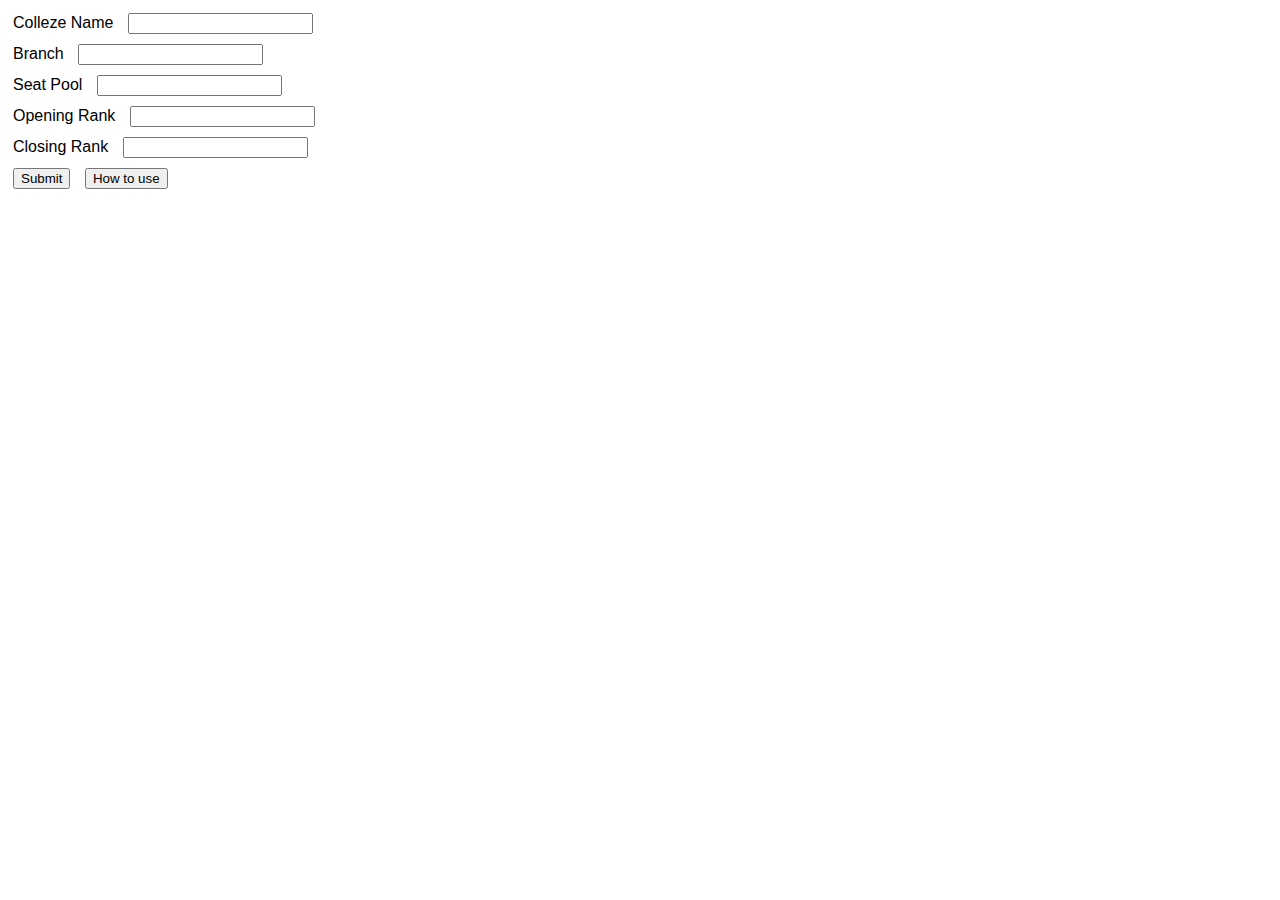
==== Cutoff-filter/index.html @ 002a12ed "Deciding a commit message is harder than coding the commit itself" ====
<!DOCTYPE html>
<html>
<head>
	<title>Automate the boring stuff</title>
	<link rel="stylesheet" type="text/css" href="style.css">
</head>
<body>

	<form>
		<label>Colleze Name </label><input name="collegeName"><br>
		<label>Branch </label><input name="branchName"><br>
		<label>Seat Pool </label><input name="homeState"><br>
		<label>Opening Rank </label><input name="openingRank"><br>
		<label>Closing Rank </label><input name="closingRank"><br>
		<button onclick="threeTwoOneGo()" type="button">Submit</button>
		<button onclick="howToUse()">How to use</button>
	</form>

	<table>
		<tbody id="qwerty">
			
		</tbody>
	</table>




<script type="text/javascript" src="jquery.min.js"></script> 

<script type="text/javascript" src="script.js"></script>



</body>
</html>
---- Cutoff-filter/style.css ----
body{
	font-family: 'Roboto', sans-serif;
}

form > *{
	margin: 5px;
}

table{
	margin-top: 5vh;
}


table, td, th{
	border: solid 2px #444;
	border-collapse: collapse;
	padding: 5px 10px;
}
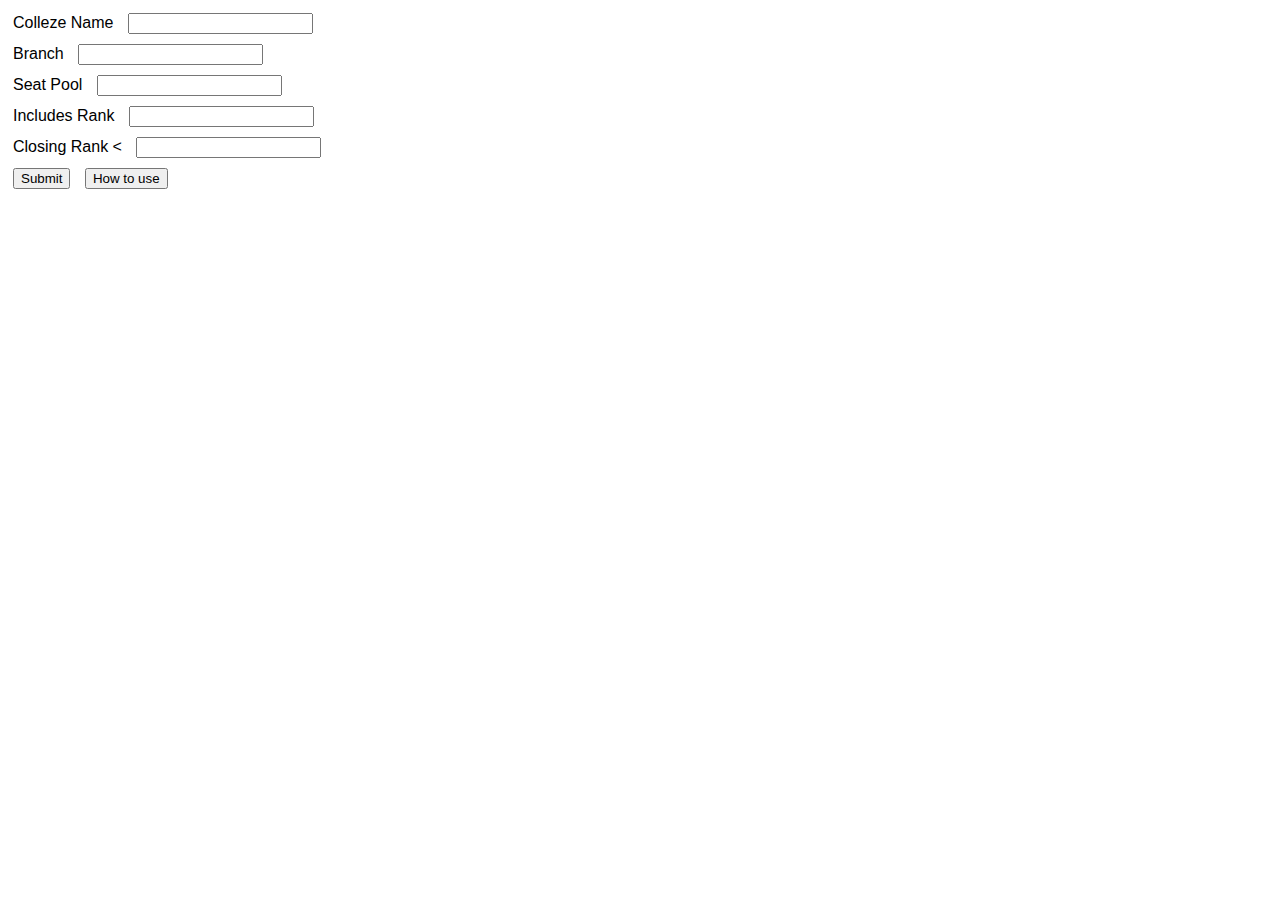
==== commit 161ad0c7: "cweyksbcwlkehnscljwhemns" ====
--- a/Cutoff-filter/index.html
+++ b/Cutoff-filter/index.html
@@ -10,8 +10,8 @@
 		<label>Colleze Name </label><input name="collegeName"><br>
 		<label>Branch </label><input name="branchName"><br>
 		<label>Seat Pool </label><input name="homeState"><br>
-		<label>Opening Rank </label><input name="openingRank"><br>
-		<label>Closing Rank </label><input name="closingRank"><br>
+		<label>Includes Rank </label><input name="openingRank"><br>
+		<label>Closing Rank < </label><input name="closingRank"><br>
 		<button onclick="threeTwoOneGo()" type="button">Submit</button>
 		<button onclick="howToUse()">How to use</button>
 	</form>
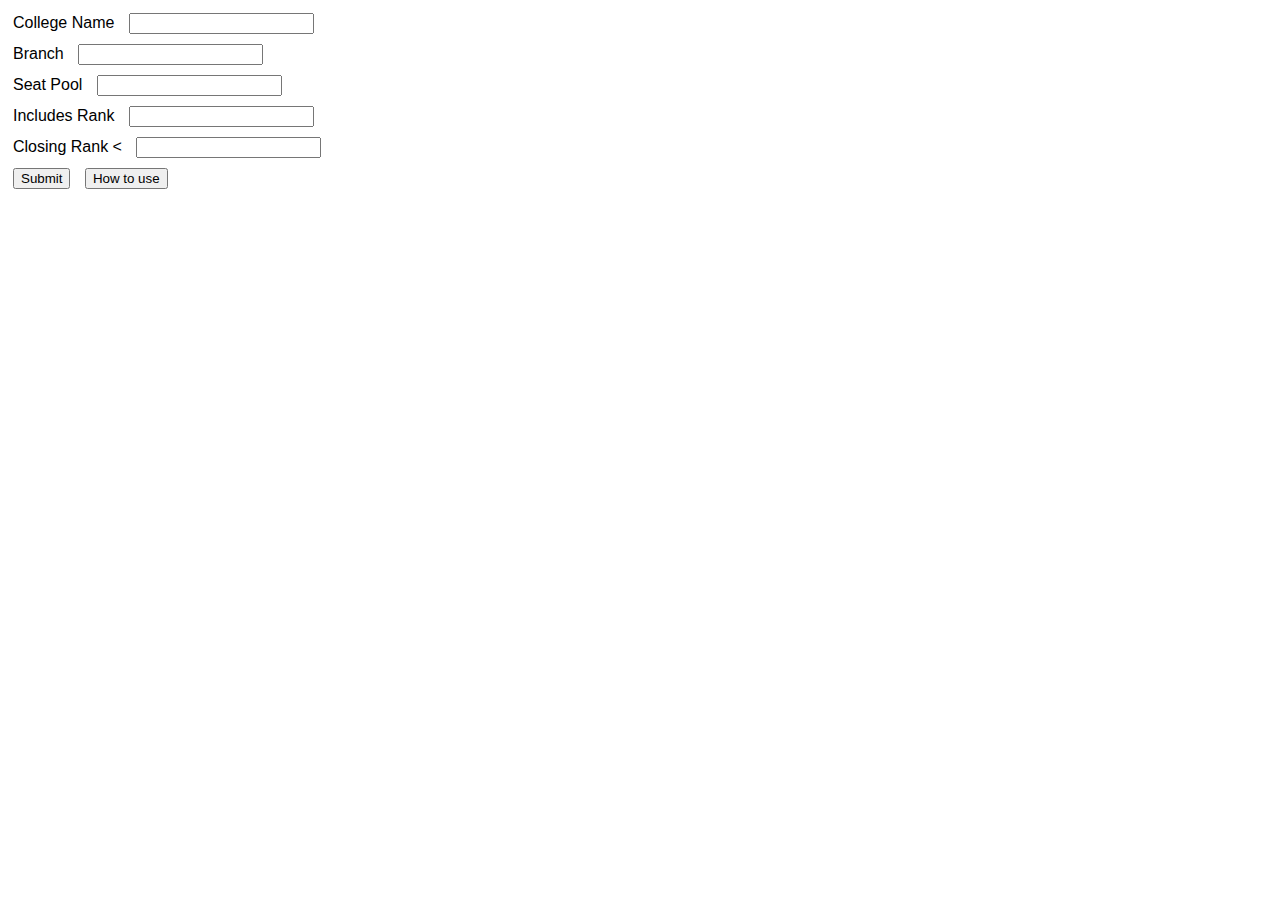
==== commit 70394145: "qazxswedcvfrtgbnhyujmkiolp" ====
--- a/Cutoff-filter/index.html
+++ b/Cutoff-filter/index.html
@@ -7,13 +7,13 @@
 <body>
 
 	<form>
-		<label>Colleze Name </label><input name="collegeName"><br>
+		<label>College Name </label><input name="collegeName"><br>
 		<label>Branch </label><input name="branchName"><br>
 		<label>Seat Pool </label><input name="homeState"><br>
 		<label>Includes Rank </label><input name="openingRank"><br>
 		<label>Closing Rank < </label><input name="closingRank"><br>
 		<button onclick="threeTwoOneGo()" type="button">Submit</button>
-		<button onclick="howToUse()">How to use</button>
+		<button onclick="howToUse()" type="button">How to use</button>
 	</form>
 
 	<table>
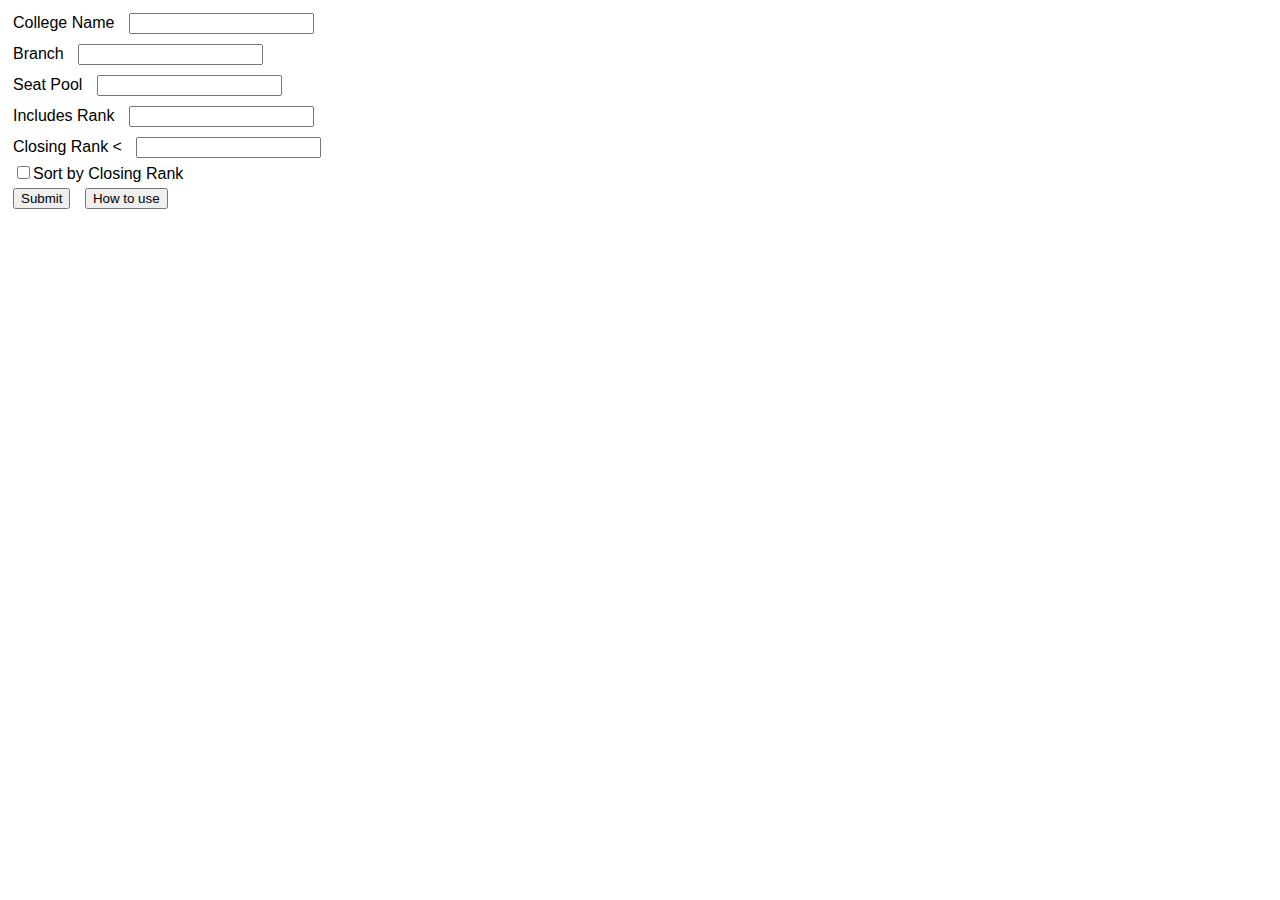
==== commit 334d60b6: "Added sort by functionality" ====
--- a/Cutoff-filter/index.html
+++ b/Cutoff-filter/index.html
@@ -12,6 +12,7 @@
 		<label>Seat Pool </label><input name="homeState"><br>
 		<label>Includes Rank </label><input name="openingRank"><br>
 		<label>Closing Rank < </label><input name="closingRank"><br>
+		<label><input type="checkbox" id="chkbx">Sort by Closing Rank</label><br>
 		<button onclick="threeTwoOneGo()" type="button">Submit</button>
 		<button onclick="howToUse()" type="button">How to use</button>
 	</form>
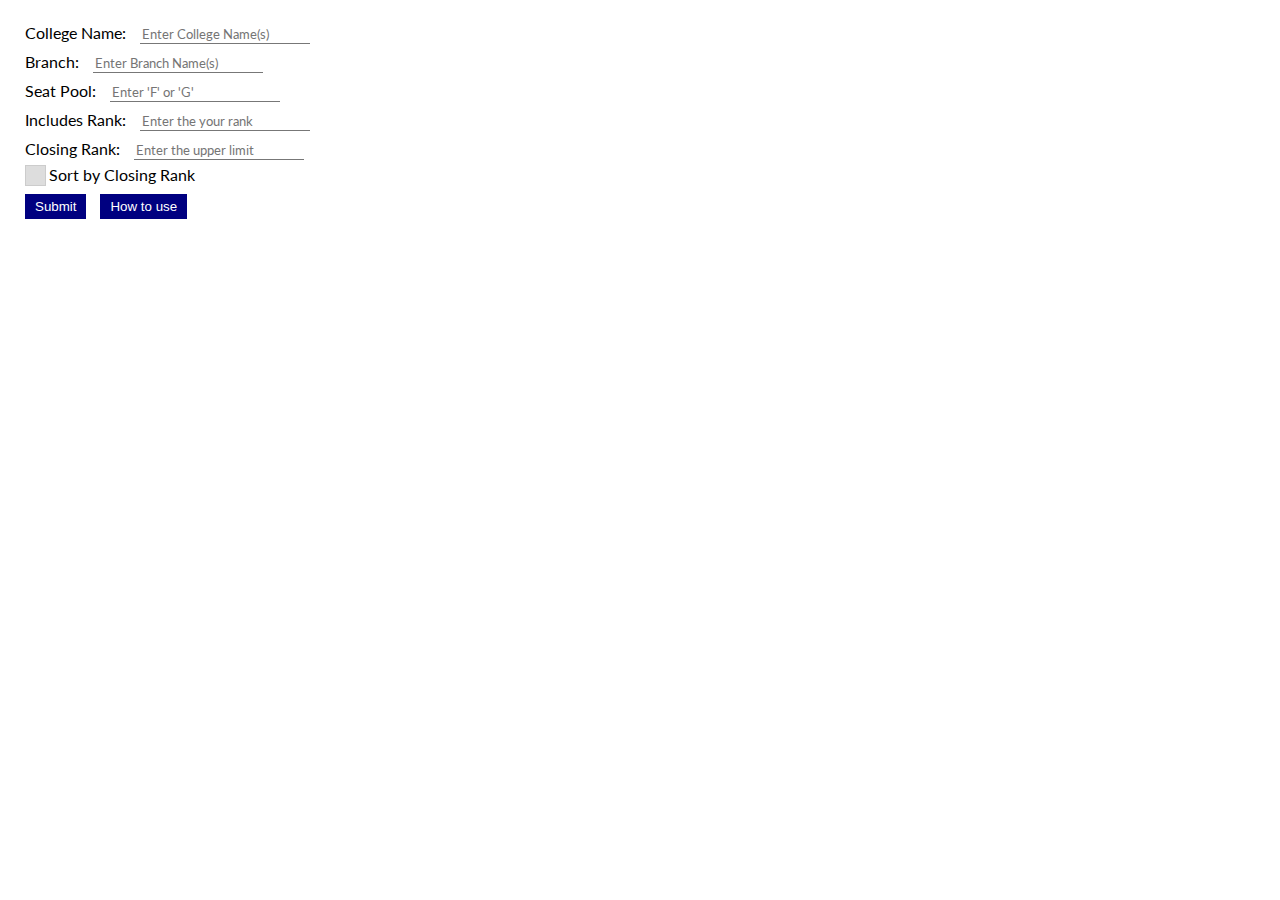
==== commit 0d9b615d: "Changed horribly bad UI to bad UI" ====
--- a/Cutoff-filter/index.html
+++ b/Cutoff-filter/index.html
@@ -1,27 +1,33 @@
 <!DOCTYPE html>
 <html>
 <head>
-	<title>Automate the boring stuff</title>
+	<meta charset="utf-8" />
+	<title>Cutoff Filter</title>
 	<link rel="stylesheet" type="text/css" href="style.css">
 </head>
 <body>
 
+<div>
 	<form>
-		<label>College Name </label><input name="collegeName"><br>
-		<label>Branch </label><input name="branchName"><br>
-		<label>Seat Pool </label><input name="homeState"><br>
-		<label>Includes Rank </label><input name="openingRank"><br>
-		<label>Closing Rank < </label><input name="closingRank"><br>
-		<label><input type="checkbox" id="chkbx">Sort by Closing Rank</label><br>
+		<label>College Name: </label><input placeholder="Enter College Name(s)"><br>
+		<label>Branch: </label><input placeholder="Enter Branch Name(s)"><br>
+		<label>Seat Pool: </label><input placeholder="Enter 'F' or 'G'"><br>
+		<label>Includes Rank: </label><input placeholder="Enter the your rank"><br>
+		<label>Closing Rank: </label><input placeholder="Enter the upper limit"><br>
+		<label class="checkbox">
+			<input type="checkbox" id="chkbx">
+			<span class = "checkmark"></span>
+			 Sort by Closing Rank
+		</label><br>
 		<button onclick="threeTwoOneGo()" type="button">Submit</button>
 		<button onclick="howToUse()" type="button">How to use</button>
 	</form>
 
 	<table>
 		<tbody id="qwerty">
-			
 		</tbody>
 	</table>
+</div>
 
 
 
--- a/Cutoff-filter/style.css
+++ b/Cutoff-filter/style.css
@@ -1,5 +1,28 @@
+@import url('https://fonts.googleapis.com/css?family=Lato&display=swap');
+
+::-webkit-scrollbar{
+	width: 10px;
+}
+
+::-webkit-scrollbar{
+	background-color: #eee;
+}
+
+::-webkit-scrollbar-thumb{
+	background: navy
+}
+
+::-webkit-scrollbar-thumb:hover{
+	background: #00004c;
+}
+
 body{
-	font-family: 'Roboto', sans-serif;
+	font-family: 'Lato', sans-serif;
+	margin: 0;
+}
+
+div{
+	padding: 20px;
 }
 
 form > *{
@@ -16,3 +39,72 @@
 	border-collapse: collapse;
 	padding: 5px 10px;
 }
+
+input{
+	border-style: none none solid none;
+	border-color: #777;
+	border-width: 1px;
+	font-family: 'Lato', sans-serif
+}
+
+input:focus{
+	outline: 2px solid orange;
+	border-color: transparent;
+}
+
+.checkbox{
+	position: relative;
+}
+
+.checkmark{
+	height: 1.2rem;
+	width: 1.2rem;
+	position: absolute;
+	top: 0;
+	left: 0;
+	background: #ddd;
+	border: 1px solid #ccc;
+}
+
+.checkbox:hover .checkmark{
+	background-color: #ccc;
+}
+
+.checkbox input:checked ~ .checkmark{
+	background-color: #2196F3;
+	border-color: #1671BA;
+}
+
+input[type = "checkbox"]{
+	opacity: 0;
+}
+
+.checkmark:after{
+	content: "";
+	position: absolute;
+	display: none;
+}
+
+.checkbox input:checked ~ .checkmark:after{
+	display: block;
+}
+
+.checkbox .checkmark:after{
+	left: 6px;
+	top: 2.5px;
+	width: 5px;
+	height: 10px;
+	border: solid #fff;
+	border-width: 0 2px 2px 0;
+	-webkit-transform: rotate(45deg);
+	-ms-transform: rotate(45deg);
+	transform: rotate(45deg);
+}
+
+button{
+	margin-top: 10px;
+	color: #fff;
+	background-color: navy;
+	padding: 5px 10px;
+	border: none;
+}
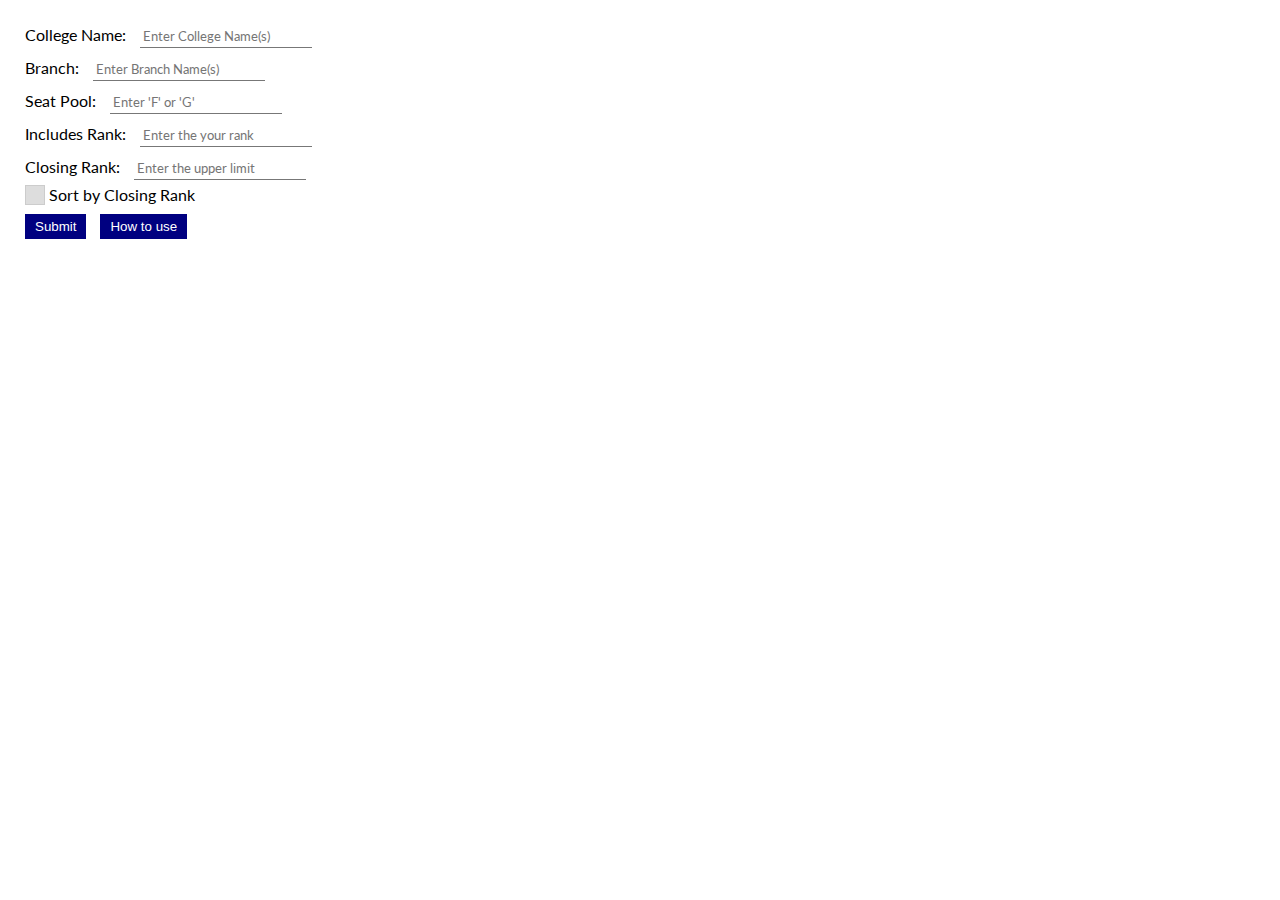
==== commit 7e734cd2: "Dhumtananana" ====
--- a/Cutoff-filter/index.html
+++ b/Cutoff-filter/index.html
@@ -9,17 +9,17 @@
 
 <div>
 	<form>
-		<label>College Name: </label><input placeholder="Enter College Name(s)"><br>
-		<label>Branch: </label><input placeholder="Enter Branch Name(s)"><br>
-		<label>Seat Pool: </label><input placeholder="Enter 'F' or 'G'"><br>
-		<label>Includes Rank: </label><input placeholder="Enter the your rank"><br>
-		<label>Closing Rank: </label><input placeholder="Enter the upper limit"><br>
+		<label>College Name: </label><input class="inputBox" placeholder="Enter College Name(s)"><br>
+		<label>Branch: </label><input class="inputBox" placeholder="Enter Branch Name(s)"><br>
+		<label>Seat Pool: </label><input class="inputBox" placeholder="Enter 'F' or 'G'"><br>
+		<label>Includes Rank: </label><input class="inputBox" placeholder="Enter the your rank"><br>
+		<label>Closing Rank: </label><input class="inputBox" placeholder="Enter the upper limit"><br>
 		<label class="checkbox">
 			<input type="checkbox" id="chkbx">
 			<span class = "checkmark"></span>
 			 Sort by Closing Rank
 		</label><br>
-		<button onclick="threeTwoOneGo()" type="button">Submit</button>
+		<button onclick="threeTwoOneGo()" type="button" id = "submitBtn">Submit</button>
 		<button onclick="howToUse()" type="button">How to use</button>
 	</form>
 
--- a/Cutoff-filter/style.css
+++ b/Cutoff-filter/style.css
@@ -41,6 +41,7 @@
 }
 
 input{
+	padding: 3px;
 	border-style: none none solid none;
 	border-color: #777;
 	border-width: 1px;
@@ -48,7 +49,7 @@
 }
 
 input:focus{
-	outline: 2px solid orange;
+	outline: 1px solid navy;
 	border-color: transparent;
 }
 
@@ -57,8 +58,8 @@
 }
 
 .checkmark{
-	height: 1.2rem;
-	width: 1.2rem;
+	height: 1.1rem;
+	width: 1.1rem;
 	position: absolute;
 	top: 0;
 	left: 0;
